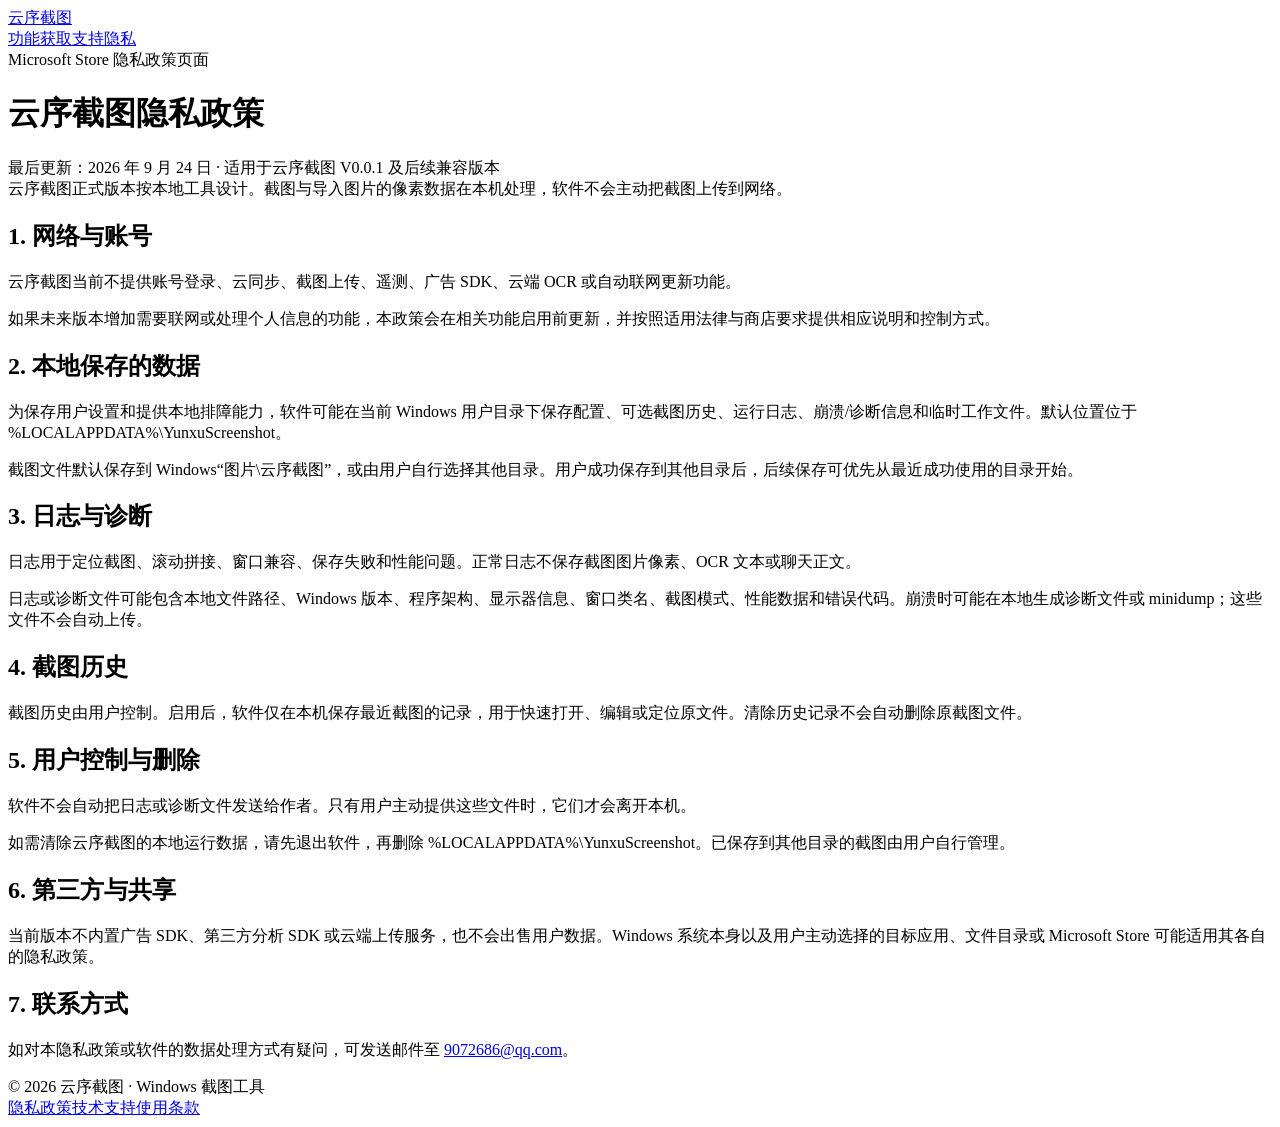
==== privacy.html @ 7f5ceaa1 "Add files via upload" ====
<!doctype html><html lang="zh-CN"><head><title>隐私政策｜云序截图</title><meta name="description" content="云序截图隐私政策：本地处理、无账号、无主动截图上传、无遥测。"><meta charset="utf-8"><meta name="viewport" content="width=device-width,initial-scale=1"><meta name="color-scheme" content="light"><link rel="icon" href="assets/favicon.png"><link rel="apple-touch-icon" href="assets/apple-touch-icon.png"><link rel="stylesheet" href="assets/style.css"><script defer src="assets/site-config.js"></script><script defer src="assets/app.js"></script></head><body class="legal-page"><header class="topbar"><div class="wrap nav"><a class="brand" href="index.html"><img src="assets/favicon.png" alt=""><span>云序截图</span></a><nav class="navlinks" aria-label="主导航"><a href="index.html#features">功能</a><a href="download.html">获取</a><a href="support.html">支持</a><a href="privacy.html">隐私</a></nav></div></header><main class="legal"><div class="wrap paper"><span class="tag">Microsoft Store 隐私政策页面</span><h1>云序截图隐私政策</h1><div class="meta">最后更新：2026 年 9 月 24 日 · 适用于云序截图 V0.0.1 及后续兼容版本</div><div class="notice">云序截图正式版本按本地工具设计。截图与导入图片的像素数据在本机处理，软件不会主动把截图上传到网络。</div>
<h2>1. 网络与账号</h2><p>云序截图当前不提供账号登录、云同步、截图上传、遥测、广告 SDK、云端 OCR 或自动联网更新功能。</p><p>如果未来版本增加需要联网或处理个人信息的功能，本政策会在相关功能启用前更新，并按照适用法律与商店要求提供相应说明和控制方式。</p>
<h2>2. 本地保存的数据</h2><p>为保存用户设置和提供本地排障能力，软件可能在当前 Windows 用户目录下保存配置、可选截图历史、运行日志、崩溃/诊断信息和临时工作文件。默认位置位于 <span class="code">%LOCALAPPDATA%\YunxuScreenshot</span>。</p><p>截图文件默认保存到 Windows“图片\云序截图”，或由用户自行选择其他目录。用户成功保存到其他目录后，后续保存可优先从最近成功使用的目录开始。</p>
<h2>3. 日志与诊断</h2><p>日志用于定位截图、滚动拼接、窗口兼容、保存失败和性能问题。正常日志不保存截图图片像素、OCR 文本或聊天正文。</p><p>日志或诊断文件可能包含本地文件路径、Windows 版本、程序架构、显示器信息、窗口类名、截图模式、性能数据和错误代码。崩溃时可能在本地生成诊断文件或 minidump；这些文件不会自动上传。</p>
<h2>4. 截图历史</h2><p>截图历史由用户控制。启用后，软件仅在本机保存最近截图的记录，用于快速打开、编辑或定位原文件。清除历史记录不会自动删除原截图文件。</p>
<h2>5. 用户控制与删除</h2><p>软件不会自动把日志或诊断文件发送给作者。只有用户主动提供这些文件时，它们才会离开本机。</p><p>如需清除云序截图的本地运行数据，请先退出软件，再删除 <span class="code">%LOCALAPPDATA%\YunxuScreenshot</span>。已保存到其他目录的截图由用户自行管理。</p>
<h2>6. 第三方与共享</h2><p>当前版本不内置广告 SDK、第三方分析 SDK 或云端上传服务，也不会出售用户数据。Windows 系统本身以及用户主动选择的目标应用、文件目录或 Microsoft Store 可能适用其各自的隐私政策。</p>
<h2>7. 联系方式</h2><p>如对本隐私政策或软件的数据处理方式有疑问，可发送邮件至 <a data-email href="mailto:9072686@qq.com">9072686@qq.com</a>。</p></div></main><footer class="footer"><div class="wrap footer-row"><div>© 2026 云序截图 · Windows 截图工具</div><div class="footer-links"><a href="privacy.html">隐私政策</a><a href="support.html">技术支持</a><a href="terms.html">使用条款</a></div></div></footer></body></html>
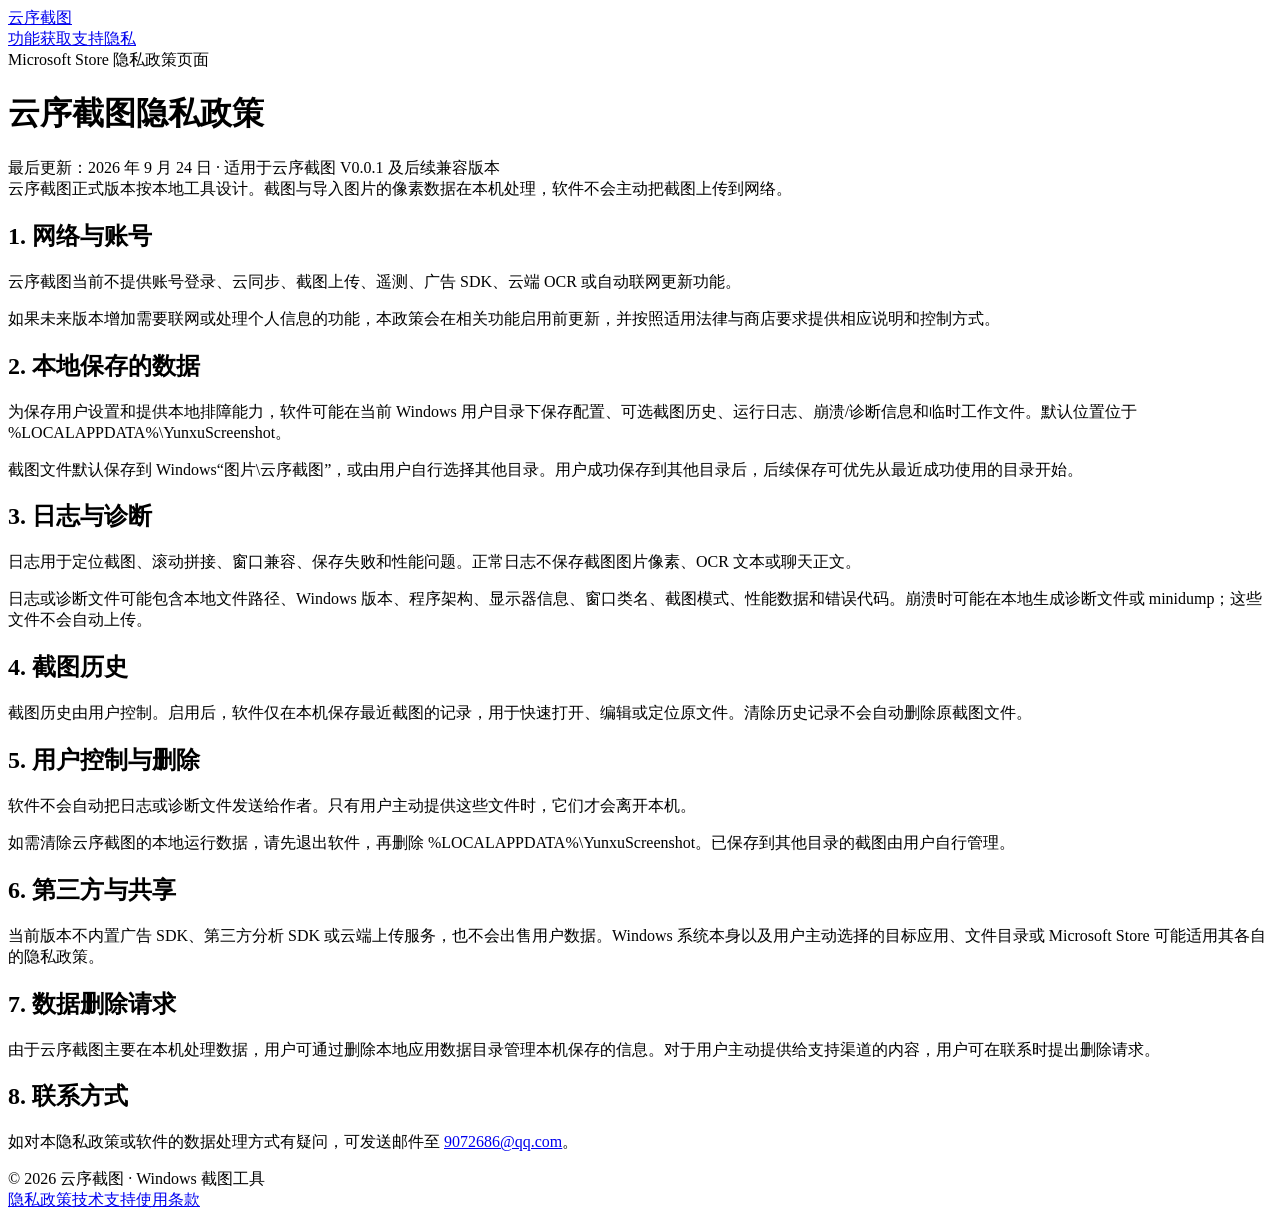
==== commit 44fe0cd4: "Add files via upload" ====
--- a/privacy.html
+++ b/privacy.html
@@ -5,4 +5,5 @@
 <h2>4. 截图历史</h2><p>截图历史由用户控制。启用后，软件仅在本机保存最近截图的记录，用于快速打开、编辑或定位原文件。清除历史记录不会自动删除原截图文件。</p>
 <h2>5. 用户控制与删除</h2><p>软件不会自动把日志或诊断文件发送给作者。只有用户主动提供这些文件时，它们才会离开本机。</p><p>如需清除云序截图的本地运行数据，请先退出软件，再删除 <span class="code">%LOCALAPPDATA%\YunxuScreenshot</span>。已保存到其他目录的截图由用户自行管理。</p>
 <h2>6. 第三方与共享</h2><p>当前版本不内置广告 SDK、第三方分析 SDK 或云端上传服务，也不会出售用户数据。Windows 系统本身以及用户主动选择的目标应用、文件目录或 Microsoft Store 可能适用其各自的隐私政策。</p>
-<h2>7. 联系方式</h2><p>如对本隐私政策或软件的数据处理方式有疑问，可发送邮件至 <a data-email href="mailto:9072686@qq.com">9072686@qq.com</a>。</p></div></main><footer class="footer"><div class="wrap footer-row"><div>© 2026 云序截图 · Windows 截图工具</div><div class="footer-links"><a href="privacy.html">隐私政策</a><a href="support.html">技术支持</a><a href="terms.html">使用条款</a></div></div></footer></body></html>+<h2>7. 数据删除请求</h2><p>由于云序截图主要在本机处理数据，用户可通过删除本地应用数据目录管理本机保存的信息。对于用户主动提供给支持渠道的内容，用户可在联系时提出删除请求。</p>
+<h2>8. 联系方式</h2><p>如对本隐私政策或软件的数据处理方式有疑问，可发送邮件至 <a data-email href="mailto:9072686@qq.com">9072686@qq.com</a>。</p></div></main><footer class="footer"><div class="wrap footer-row"><div>© 2026 云序截图 · Windows 截图工具</div><div class="footer-links"><a href="privacy.html">隐私政策</a><a href="support.html">技术支持</a><a href="terms.html">使用条款</a></div></div></footer></body></html>
